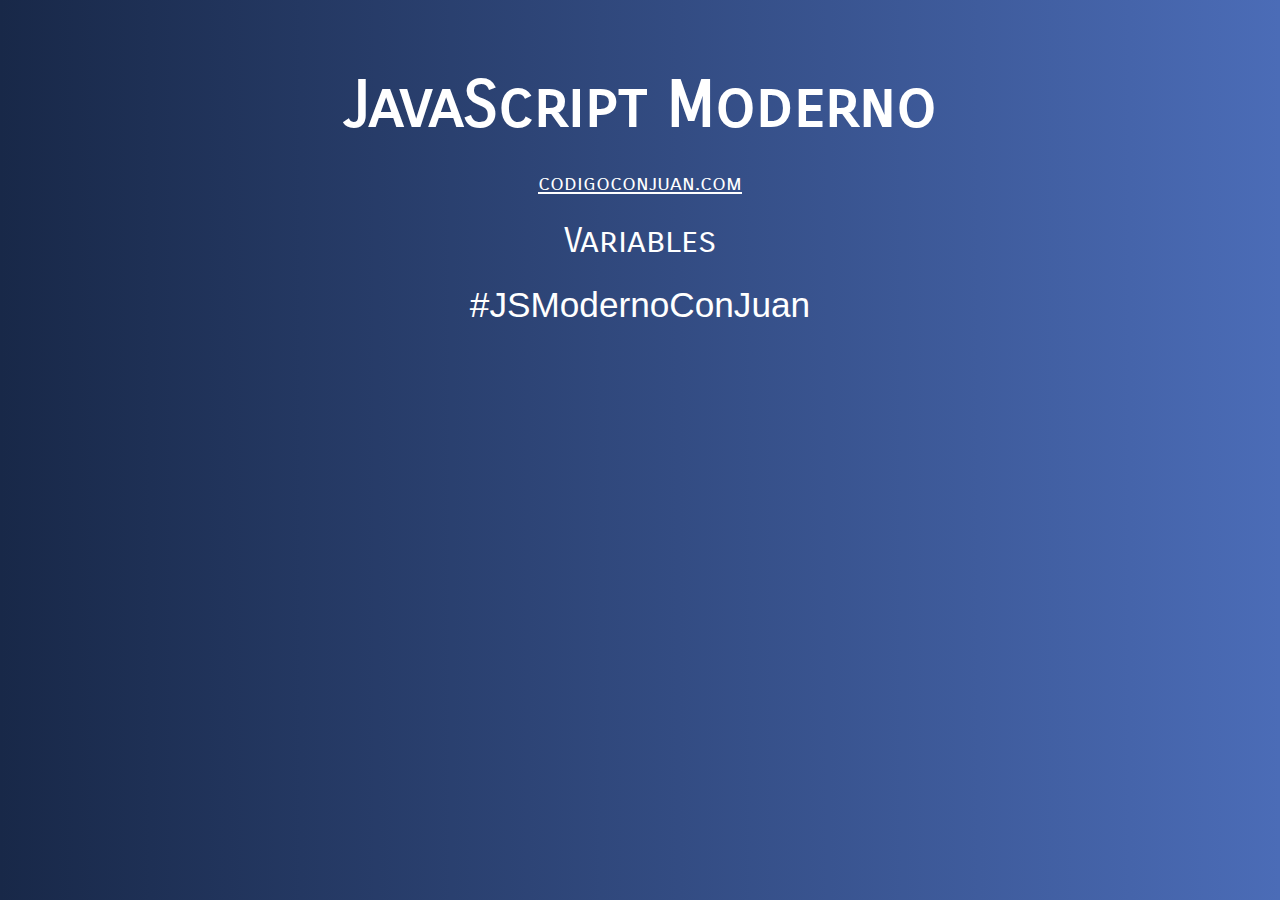
==== 02-Variables/index.html @ 169c5172 "activities" ====
<!DOCTYPE html>
<html lang="en">
<head>
    <meta charset="UTF-8">
    <meta name="viewport" content="width=device-width, initial-scale=1.0">
    <title>Document</title>
    <link href="https://fonts.googleapis.com/css2?family=Carrois+Gothic+SC&display=swap" rel="stylesheet"> 
    <link rel="stylesheet" href="../assets/css/style.css">
</head>
<body>

    <div class="contenido">
        <h1>JavaScript Moderno</h1>
        <a href="http://www.codigoconjuan.com" target="_blank">codigoconjuan.com</a>
        <p>Variables</p>
        <p class="hashtag">#JSModernoConJuan</p>
    </div>

    <script src="js/01-app.js"></script>
    <script src="js/02-app.js"></script>
    <script src="js/03-app.js"></script>
    
</body>
</html>
---- assets/css/style.css ----
body {
    background: #4b6cb7;  /* fallback for old browsers */
    background: -webkit-linear-gradient(to right, #182848, #4b6cb7);  /* Chrome 10-25, Safari 5.1-6 */
    background: linear-gradient(to right, #182848, #4b6cb7); /* W3C, IE 10+/ Edge, Firefox 16+, Chrome 26+, Opera 12+, Safari 7+ */
}

h1, p, a {
    font-family: 'Carrois Gothic SC', sans-serif;
    display: block;
    text-align: center;
    line-height:.8;
    color: white;
}
.contenido {
    max-width: 1200px;
    margin: 5rem auto 0 auto;
    color: white;
    font-size: 3rem;
    font-family: 'Carrois Gothic SC', sans-serif;
}
h1 {
    font-size: 4rem;
}
a {
    font-size: 1.4rem;
}
p {
    font-size: 2.2rem;
}

.hashtag {
    font-family: Arial, Helvetica, sans-serif;
}
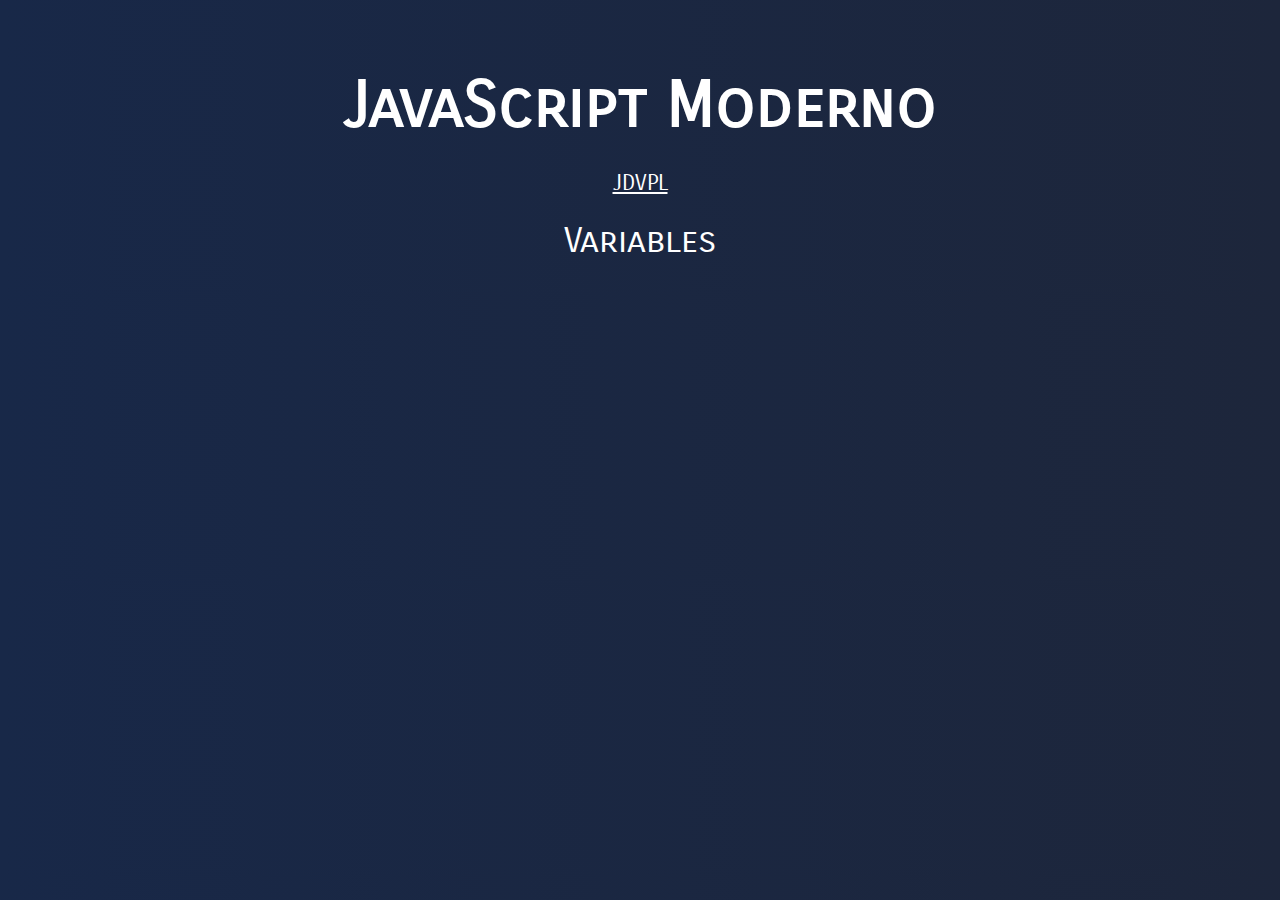
==== commit a215c829: "variables" ====
--- a/02-Variables/index.html
+++ b/02-Variables/index.html
@@ -1,24 +1,26 @@
 <!DOCTYPE html>
 <html lang="en">
-<head>
-    <meta charset="UTF-8">
-    <meta name="viewport" content="width=device-width, initial-scale=1.0">
+  <head>
+    <meta charset="UTF-8" />
+    <meta name="viewport" content="width=device-width, initial-scale=1.0" />
     <title>Document</title>
-    <link href="https://fonts.googleapis.com/css2?family=Carrois+Gothic+SC&display=swap" rel="stylesheet"> 
-    <link rel="stylesheet" href="../assets/css/style.css">
-</head>
-<body>
-
+    <link
+      href="https://fonts.googleapis.com/css2?family=Carrois+Gothic+SC&display=swap"
+      rel="stylesheet"
+    />
+    <link rel="stylesheet" href="../assets/css/style.css" />
+  </head>
+  <body>
     <div class="contenido">
-        <h1>JavaScript Moderno</h1>
-        <a href="http://www.codigoconjuan.com" target="_blank">codigoconjuan.com</a>
-        <p>Variables</p>
-        <p class="hashtag">#JSModernoConJuan</p>
+      <h1>JavaScript Moderno</h1>
+      <a href="http://www.jdvpl.com" target="_blank">JDVPL</a>
+      <p>Variables</p>
     </div>
 
+    <!--
     <script src="js/01-app.js"></script>
     <script src="js/02-app.js"></script>
+    -->
     <script src="js/03-app.js"></script>
-    
-</body>
-</html>+  </body>
+</html>
--- a/assets/css/style.css
+++ b/assets/css/style.css
@@ -1,33 +1,43 @@
 body {
-    background: #4b6cb7;  /* fallback for old browsers */
-    background: -webkit-linear-gradient(to right, #182848, #4b6cb7);  /* Chrome 10-25, Safari 5.1-6 */
-    background: linear-gradient(to right, #182848, #4b6cb7); /* W3C, IE 10+/ Edge, Firefox 16+, Chrome 26+, Opera 12+, Safari 7+ */
+  background: #040508; /* fallback for old browsers */
+  background: -webkit-linear-gradient(
+    #040609 to right,
+    #0f1522,
+    #070b14
+  ); /* Chrome 10-25, Safari 5.1-6 */
+  background: linear-gradient(
+    to right,
+    #182848,
+    #1d263b
+  ); /* W3C, IE 10+/ Edge, Firefox 16+, Chrome 26+, Opera 12+, Safari 7+ */
 }
 
-h1, p, a {
-    font-family: 'Carrois Gothic SC', sans-serif;
-    display: block;
-    text-align: center;
-    line-height:.8;
-    color: white;
+h1,
+p,
+a {
+  font-family: "Carrois Gothic SC", sans-serif;
+  display: block;
+  text-align: center;
+  line-height: 0.8;
+  color: white;
 }
 .contenido {
-    max-width: 1200px;
-    margin: 5rem auto 0 auto;
-    color: white;
-    font-size: 3rem;
-    font-family: 'Carrois Gothic SC', sans-serif;
+  max-width: 1200px;
+  margin: 5rem auto 0 auto;
+  color: white;
+  font-size: 3rem;
+  font-family: "Carrois Gothic SC", sans-serif;
 }
 h1 {
-    font-size: 4rem;
+  font-size: 4rem;
 }
 a {
-    font-size: 1.4rem;
+  font-size: 1.4rem;
 }
 p {
-    font-size: 2.2rem;
+  font-size: 2.2rem;
 }
 
 .hashtag {
-    font-family: Arial, Helvetica, sans-serif;
-}+  font-family: Arial, Helvetica, sans-serif;
+}
